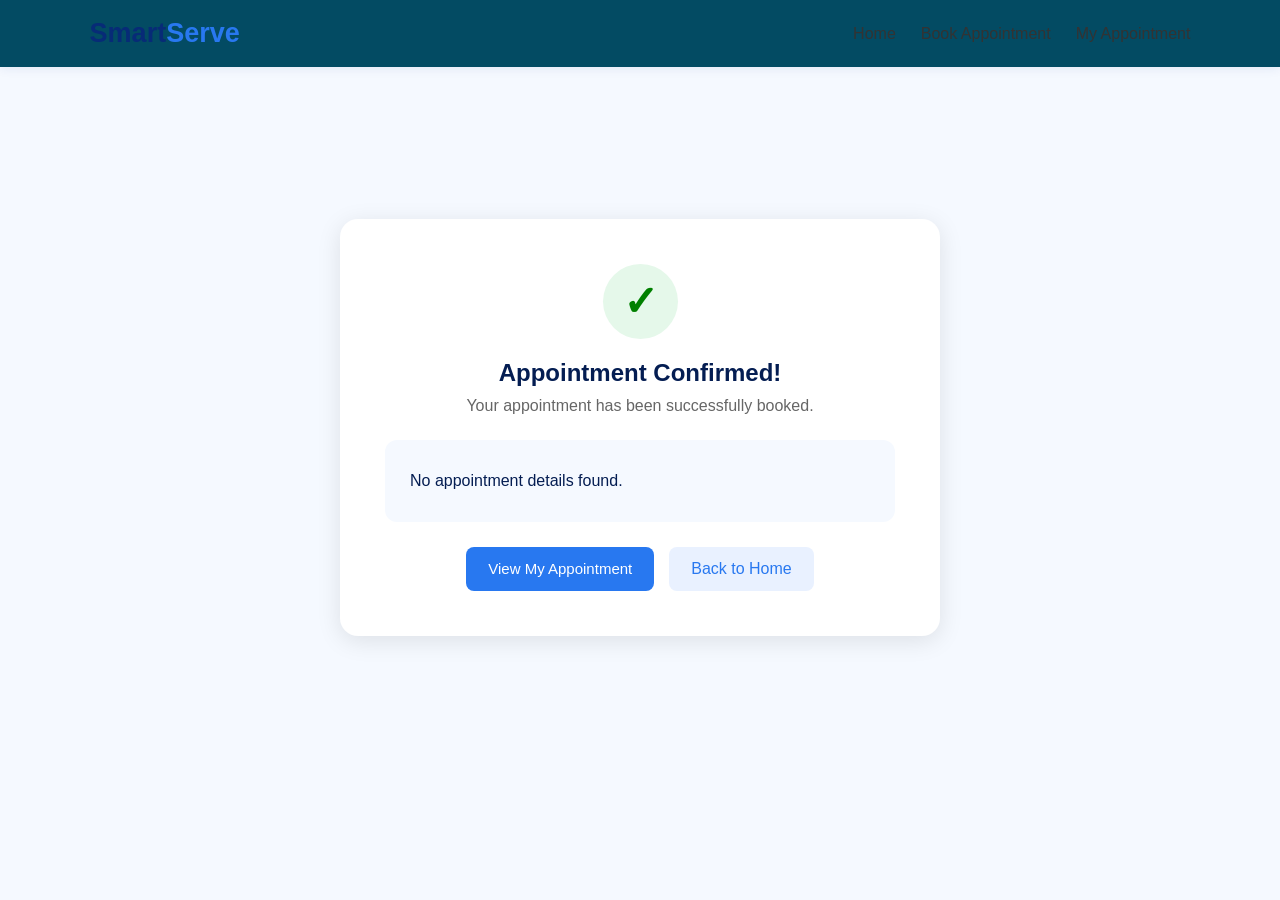
==== confirmation.html @ a7053620 "Add files via upload" ====
<!DOCTYPE html>
<html lang="en">

<head>
    <meta charset="UTF-8">
    <meta name="viewport" content="width=device-width, initial-scale=1.0">

    <title>Appointment Confirmed - SmartServe</title>

    <link rel="stylesheet" href="style.css">
</head>

<body>

    <!-- HEADER -->

    <header>

        <div class="logo">
            Smart<span>Serve</span>
        </div>

        <nav>
            <a href="index.html">Home</a>
            <a href="appointment.html">Book Appointment</a>
            <a href="my-appointment.html">My Appointment</a>
        </nav>

    </header>


    <!-- CONFIRMATION SECTION -->

    <section class="confirmation">

        <div class="success-box">

            <!-- Success Icon -->

            <div class="success-icon">
                ✓
            </div>


            <h1>
                Appointment Confirmed!
            </h1>

            <p>
                Your appointment has been successfully booked.
            </p>


            <!-- Appointment Details -->

            <div
                id="appointmentDetails"
                class="details-box">
            </div>


            <!-- Buttons -->

            <div class="confirmation-buttons">

                <a
                    href="my-appointment.html"
                    class="main-btn">
                    View My Appointment
                </a>

                <a
                    href="index.html"
                    class="secondary-btn">
                    Back to Home
                </a>

            </div>

        </div>

    </section>


    <!-- JAVASCRIPT -->

    <script>

        // Get appointment data

        const data = JSON.parse(
            localStorage.getItem(
                "smartServeAppointment"
            )
        );


        const box =
            document.getElementById(
                "appointmentDetails"
            );


        // If appointment exists

        if (data) {

            box.innerHTML = `

                <h3>Appointment Details</h3>

                <p>
                    <strong>Name:</strong>
                    ${data.name}
                </p>

                <p>
                    <strong>Mobile:</strong>
                    ${data.mobile}
                </p>

                <p>
                    <strong>Service:</strong>
                    ${data.type}
                </p>

                <p>
                    <strong>Date:</strong>
                    ${data.date}
                </p>

                <p>
                    <strong>Time:</strong>
                    ${data.time}
                </p>

                <p>
                    <strong>Status:</strong>
                    <span class="confirmed">
                        Confirmed ✓
                    </span>
                </p>

            `;

        }

        // If no appointment found

        else {

            box.innerHTML = `
                <p>
                    No appointment details found.
                </p>
            `;

        }

    </script>

</body>

</html>
---- style.css ----
/* =========================
   GENERAL
========================= */

* {
    margin: 0;
    padding: 0;
    box-sizing: border-box;
}

body {
    font-family: Arial, sans-serif;
    background: #f5f9ff;
    color: #041d52;
}

a {
    text-decoration: none;
}


/* =========================
   HEADER / NAVBAR
========================= */

header {
    background: rgb(3, 75, 99);
    padding: 18px 7%;

    display: flex;
    align-items: center;
    justify-content: space-between;

    box-shadow: 0 2px 10px rgba(13, 45, 134, 0.08);

    position: sticky;
    top: 0;
    z-index: 100;
}

.logo {
    font-size: 27px;
    font-weight: bold;
    color: #072b77;
}

.logo span {
    color: #2878f0;
}

nav {
    display: flex;
    gap: 25px;
}

nav a {
    color: #333;
    font-weight: 500;
}

nav a:hover {
    color: #2878f0;
}


/* =========================
   BUTTONS
========================= */

.nav-btn,
.main-btn {
    background: #2878f0;
    color: white;

    padding: 13px 22px;

    border-radius: 8px;

    border: none;

    cursor: pointer;

    display: inline-block;

    font-size: 15px;
}

.nav-btn:hover,
.main-btn:hover {
    background: #1765d1;
}

.secondary-btn {
    background: #e9f1ff;
    color: #2878f0;

    padding: 13px 22px;

    border-radius: 8px;

    display: inline-block;
}

.secondary-btn:hover {
    background: #dce9ff;
}


/* =========================
   HERO SECTION
========================= */

.hero {
    min-height: 520px;

    display: flex;

    justify-content: space-between;

    align-items: center;

    padding: 70px 10%;

    gap: 50px;
}

.hero-text {
    max-width: 600px;
}

.small-title {
    color: #2878f0;

    font-size: 14px;

    font-weight: bold;

    margin-bottom: 15px;

    letter-spacing: 1px;
}

.hero h1 {
    font-size: 52px;

    line-height: 1.15;

    margin-bottom: 20px;
}

.hero h1 span {
    display: block;

    color: #2878f0;
}

.hero-text > p:not(.small-title) {
    font-size: 18px;

    line-height: 1.7;

    margin-bottom: 30px;

    color: #555;
}


/* HERO CARD */

.hero-card {
    width: 320px;

    background: white;

    padding: 45px 30px;

    border-radius: 20px;

    text-align: center;

    box-shadow: 0 10px 30px rgba(0, 0, 0, 0.1);
}

.calendar-icon {
    font-size: 70px;

    margin-bottom: 20px;
}

.hero-card h2 {
    margin-bottom: 12px;
}

.hero-card p {
    color: #666;

    line-height: 1.6;
}


/* =========================
   SERVICES
========================= */

.section {
    background: white;

    padding: 75px 8%;

    text-align: center;
}

.section h2,
.about h2 {
    font-size: 35px;

    margin-bottom: 10px;
}

.subtitle {
    color: #666;

    margin: 12px 0 40px;
}

.cards {
    display: flex;

    justify-content: center;

    gap: 25px;

    flex-wrap: wrap;
}

.card {
    width: 290px;

    padding: 30px;

    background: #f5f9ff;

    border-radius: 15px;

    text-align: left;

    transition: 0.3s;
}

.card:hover {
    transform: translateY(-5px);

    box-shadow: 0 10px 25px rgba(0, 0, 0, 0.08);
}

.icon {
    font-size: 45px;

    margin-bottom: 15px;
}

.card h3 {
    margin-bottom: 12px;
}

.card p {
    color: #666;

    line-height: 1.6;

    margin-bottom: 18px;
}

.card a {
    color: #2878f0;

    font-weight: bold;
}


/* =========================
   ABOUT
========================= */

.about {
    padding: 75px 8%;

    text-align: center;
}

.features {
    display: flex;

    justify-content: center;

    gap: 25px;

    margin-top: 40px;

    flex-wrap: wrap;
}

.features div {
    background: white;

    padding: 28px;

    border-radius: 12px;

    width: 280px;
}

.features h3 {
    margin-bottom: 10px;
}

.features p {
    color: #666;

    line-height: 1.5;
}


/* =========================
   FOOTER
========================= */

footer {
    background: #172033;

    color: white;

    text-align: center;

    padding: 35px;
}

footer h2 {
    margin-bottom: 10px;
}

footer p {
    color: #ccc;

    margin-top: 8px;
}


/* =========================
   APPOINTMENT PAGE
========================= */

.booking-section {
    padding: 60px 20px;

    min-height: 80vh;
}

.booking-container {
    max-width: 620px;

    margin: auto;

    background: white;

    padding: 40px;

    border-radius: 18px;

    box-shadow: 0 5px 25px rgba(0, 0, 0, 0.1);
}

.booking-container h1 {
    margin-bottom: 10px;

    font-size: 35px;
}

.booking-container > p {
    color: #666;

    margin-bottom: 25px;
}

label {
    display: block;

    margin-top: 18px;

    margin-bottom: 7px;

    font-weight: bold;
}

input,
select,
textarea {
    width: 100%;

    padding: 13px;

    border: 1px solid #ddd;

    border-radius: 7px;

    font-size: 15px;

    outline: none;
}

input:focus,
select:focus,
textarea:focus {
    border-color: #2878f0;

    box-shadow: 0 0 0 2px rgba(40, 120, 240, 0.1);
}

textarea {
    height: 100px;

    resize: none;
}

.full {
    width: 100%;

    margin-top: 25px;
}


/* =========================
   CONFIRMATION PAGE
========================= */

.confirmation {
    min-height: 80vh;

    display: flex;

    justify-content: center;

    align-items: center;

    padding: 40px 20px;
}

.success-box {
    background: white;

    max-width: 600px;

    width: 100%;

    padding: 45px;

    text-align: center;

    border-radius: 18px;

    box-shadow: 0 5px 25px rgba(0, 0, 0, 0.1);
}

.success-icon {
    width: 75px;

    height: 75px;

    margin: 0 auto 20px;

    border-radius: 50%;

    background: #e5f8ea;

    color: green;

    display: flex;

    align-items: center;

    justify-content: center;

    font-size: 42px;

    font-weight: bold;
}

.success-box h1 {
    margin-bottom: 10px;
}

.success-box > p {
    color: #666;

    margin-bottom: 25px;
}

.details-box {
    background: #f5f9ff;

    padding: 25px;

    margin: 25px 0;

    border-radius: 12px;

    text-align: left;

    line-height: 2;
}

.details-box h3 {
    margin-bottom: 10px;
}

.confirmed {
    color: green;

    font-weight: bold;
}

.confirmation-buttons {
    display: flex;

    justify-content: center;

    gap: 15px;

    flex-wrap: wrap;
}


/* =========================
   MY APPOINTMENT
========================= */

.my-section {
    max-width: 800px;

    margin: 60px auto;

    padding: 20px;

    min-height: 70vh;
}

.my-section h1 {
    font-size: 38px;

    margin-bottom: 8px;
}

.my-subtitle {
    color: #666;

    margin-bottom: 30px;
}

.appointment-box {
    background: white;

    padding: 30px;

    border-radius: 18px;

    box-shadow: 0 5px 25px rgba(121, 5, 5, 0.08);
}

.appointment-header {
    display: flex;

    justify-content: space-between;

    align-items: center;

    gap: 20px;

    border-bottom: 1px solid #eee;

    padding-bottom: 20px;
}

.appointment-header h2 {
    margin-bottom: 5px;
}

.appointment-header p {
    color: #777;
}

.status {
    background: #e5f8ea;

    color: green;

    padding: 8px 14px;

    border-radius: 20px;

    font-weight: bold;
}

.appointment-details {
    display: grid;

    grid-template-columns: 1fr 1fr;

    gap: 18px;

    margin-top: 25px;
}

.detail-item {
    background: #f5f9ff;

    padding: 15px;

    border-radius: 10px;
}

.detail-item span {
    display: block;

    color: #666;

    margin-bottom: 5px;
}

.detail-item strong {
    display: block;
}

.appointment-actions {
    display: flex;

    gap: 15px;

    margin-top: 30px;

    flex-wrap: wrap;
}

.cancel-btn {
    background: #ffe8e8;

    color: #d22;

    border: none;

    padding: 13px 20px;

    border-radius: 8px;

    cursor: pointer;

    font-size: 15px;
}

.cancel-btn:hover {
    background: #ffd5d5;
}


/* NO APPOINTMENT */

.no-appointment {
    text-align: center;

    padding: 40px 20px;
}

.empty-icon {
    font-size: 55px;

    margin-bottom: 15px;
}

.no-appointment h2 {
    margin-bottom: 10px;
}

.no-appointment p {
    color: #666;

    margin-bottom: 25px;
}


/* =========================
   MOBILE RESPONSIVE
========================= */

@media (max-width: 700px) {

    header {
        flex-direction: column;

        gap: 15px;

        padding: 18px 5%;
    }

    nav {
        flex-wrap: wrap;

        justify-content: center;

        gap: 15px;
    }

    .hero {
        flex-direction: column;

        text-align: center;

        padding: 50px 7%;
    }

    .hero h1 {
        font-size: 38px;
    }

    .hero-card {
        width: 100%;

        max-width: 320px;
    }

    .booking-container {
        padding: 25px;
    }

    .booking-container h1 {
        font-size: 28px;
    }

    .success-box {
        padding: 30px 20px;
    }

    .my-section {
        margin: 30px auto;
    }

    .my-section h1 {
        font-size: 30px;
    }

    .appointment-header {
        flex-direction: column;

        align-items: flex-start;
    }

    .appointment-details {
        grid-template-columns: 1fr;
    }

    .appointment-actions {
        flex-direction: column;
    }

    .appointment-actions .main-btn,
    .cancel-btn {
        width: 100%;

        text-align: center;
    }

}
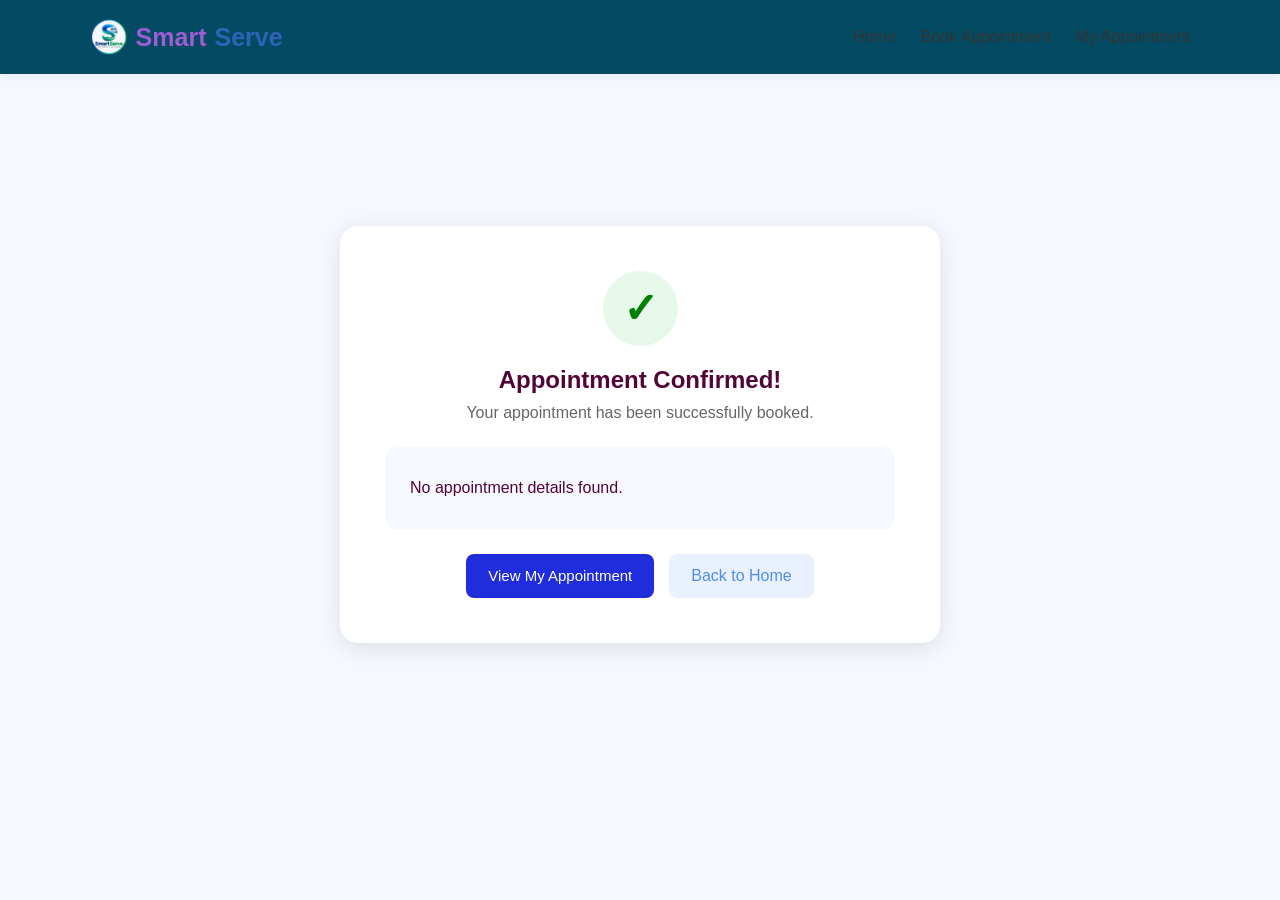
==== commit d8d7ea3c: "Add files via upload" ====
--- a/confirmation.html
+++ b/confirmation.html
@@ -17,6 +17,7 @@
     <header>
 
         <div class="logo">
+        <img src="logo.png" alt="SmartServe Logo">
             Smart<span>Serve</span>
         </div>
 
--- a/style.css
+++ b/style.css
@@ -11,7 +11,7 @@
 body {
     font-family: Arial, sans-serif;
     background: #f5f9ff;
-    color: #041d52;
+    color: #520438;
 }
 
 a {
@@ -31,7 +31,7 @@
     align-items: center;
     justify-content: space-between;
 
-    box-shadow: 0 2px 10px rgba(13, 45, 134, 0.08);
+    box-shadow: 0 2px 10px rgba(10, 41, 128, 0.08);
 
     position: sticky;
     top: 0;
@@ -39,13 +39,25 @@
 }
 
 .logo {
-    font-size: 27px;
+    font-size: 25px;
     font-weight: bold;
-    color: #072b77;
+    color: #9f5cd5;
+    display: flex;
+    align-items: center;
+    gap: 8px;
+}
+
+.logo img {
+  width: 45px;
+  height: 45px;
+  max-width: 45px;
+  max-height: 45px;
+  border-radius: 50%;
+  object-fit: cover;
 }
 
 .logo span {
-    color: #2878f0;
+    color: #2c63b7;
 }
 
 nav {
@@ -69,7 +81,7 @@
 
 .nav-btn,
 .main-btn {
-    background: #2878f0;
+    background: #202ddd;
     color: white;
 
     padding: 13px 22px;
@@ -87,12 +99,12 @@
 
 .nav-btn:hover,
 .main-btn:hover {
-    background: #1765d1;
+    background: #7f46a5;
 }
 
 .secondary-btn {
     background: #e9f1ff;
-    color: #2878f0;
+    color: #508de9;
 
     padding: 13px 22px;
 
@@ -129,7 +141,7 @@
 }
 
 .small-title {
-    color: #2878f0;
+    color: #5c8dd7;
 
     font-size: 14px;
 
@@ -151,7 +163,7 @@
 .hero h1 span {
     display: block;
 
-    color: #2878f0;
+    color: #3b64a0;
 }
 
 .hero-text > p:not(.small-title) {
@@ -238,7 +250,7 @@
 
     padding: 30px;
 
-    background: #f5f9ff;
+    background: #5b84b3;
 
     border-radius: 15px;
 
@@ -250,7 +262,7 @@
 .card:hover {
     transform: translateY(-5px);
 
-    box-shadow: 0 10px 25px rgba(0, 0, 0, 0.08);
+    box-shadow: 0 10px 25px rgba(32, 17, 17, 0.08);
 }
 
 .icon {
@@ -272,7 +284,7 @@
 }
 
 .card a {
-    color: #2878f0;
+    color: #091321;
 
     font-weight: bold;
 }
@@ -767,4 +779,12 @@
         text-align: center;
     }
 
+}
+.logo img {
+    width: 38px !important;
+    height: 38px !important;
+    max-width: 38px !important;
+    border-radius: 50%;
+    object-fit: cover;
+    display: inline-block;
 }
